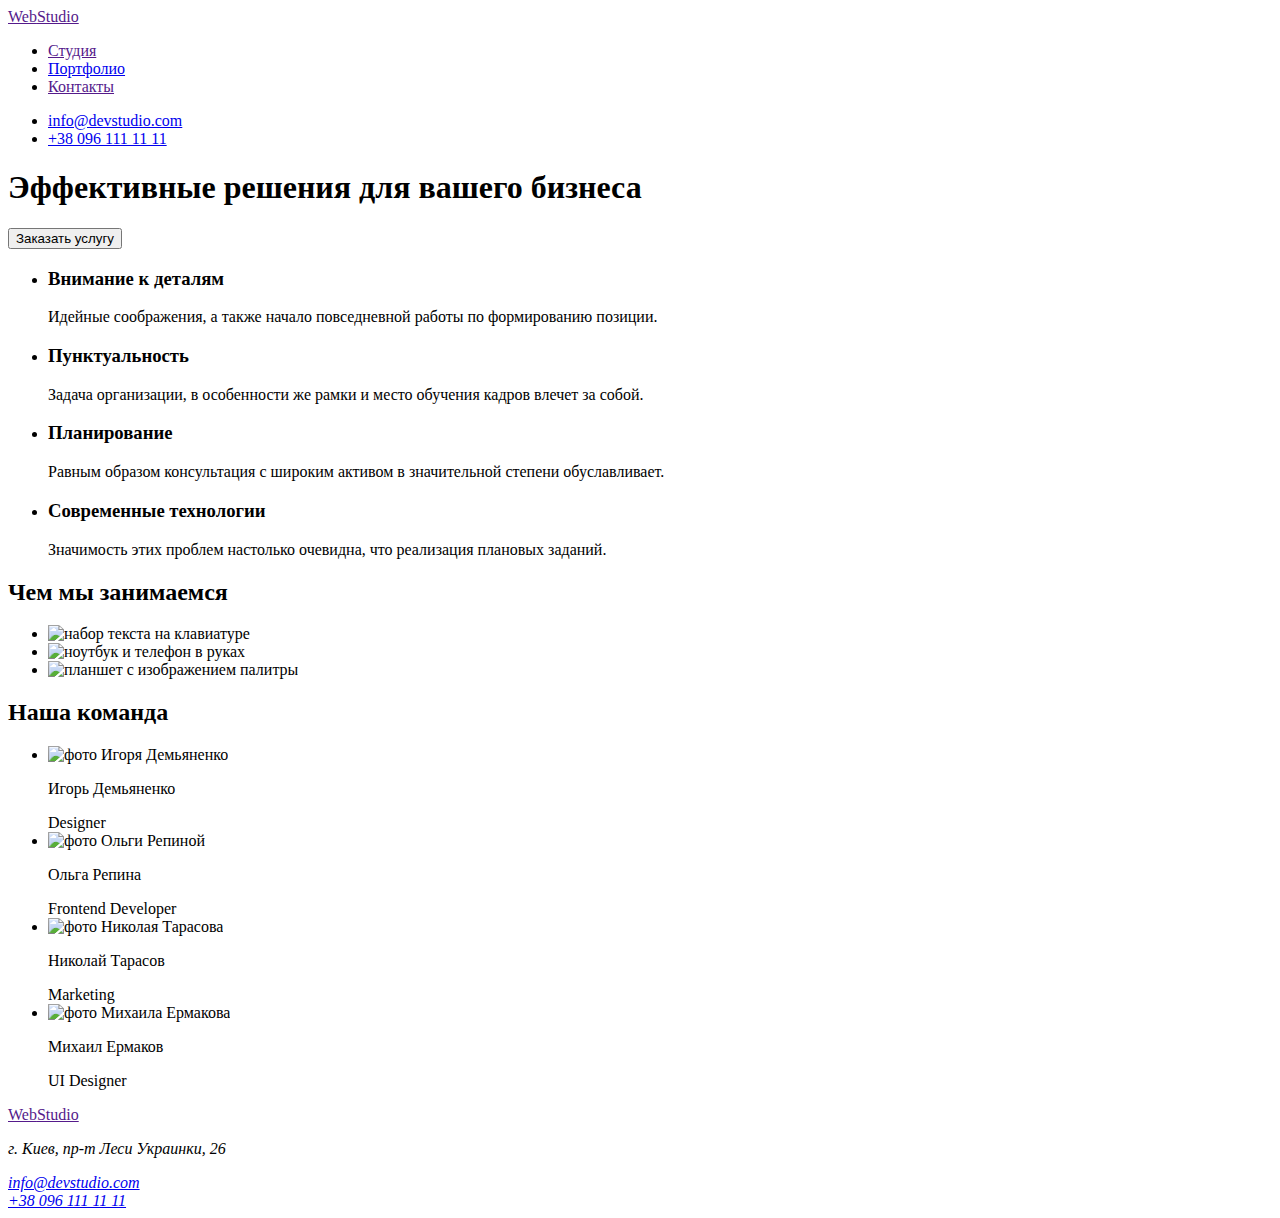
==== index.html @ e49a19e8 "Add files via upload" ====
<!DOCTYPE html>
<html lang="ru">

<head>
    <meta charset="UTF-8" />
    <title>WebStudio</title>
    <link href=link href="https://fonts.googleapis.com/css2?family=Raleway:wght@700&family=Roboto:wght@400;500;700;900&display=swap" rel="stylesheet">
    <link rel="stylesheet" href="./CSS/styles.css">
</head>
<!--Header navigation-->
<body>
<header>   
    <a href="" class="logo"><span class="logo-color">Web</span>Studio</a>
     <nav>
        <ul class="nav">
        <li ><a class="link" href="" >Студия</a></li>
        <li ><a class="link" href="./portfolio.html" >Портфолио</a></li>
        <li ><a class="link" href="" >Контакты</a></li>
        </ul>
     </nav>
        <ul class="contacthead">
        <li><a class ="mail" href="mailto:info@devstudio.com" >info@devstudio.com</a></li>
        <li><a class="tel" href="tel:+38 096 111 11 11">+38 096 111 11 11</a></li>
        </ul>
</header>

<!--HERO -->
<main>
<section class="hero">
      <h1 class="hero-title">Эффективные решения для вашего бизнеса</h1>
    <button type="button" class="hero-button">Заказать услугу</button>
</section>
<!-- What we do -->
<section class="do"> 
    <ul class="titles">
    <li class="title"><h3>Внимание к деталям</h3><p>Идейные соображения, а также начало повседневной работы
         по формированию позиции.</p></li>
    <li class="title"><h3>Пунктуальность</h3><p>Задача организации, в особенности же рамки и место обучения 
        кадров влечет за собой.</p></li>
    <li class="title"><h3>Планирование</h3><p>Равным образом консультация с широким активом в значительной 
        степени обуславливает.</p></li>
    <li class ="title"><h3>Современные технологии</h3><p>Значимость этих проблем настолько очевидна, что 
        реализация плановых заданий.</p></li>
    </ul>
</section>

<section class="pictures">
<h2>Чем мы занимаемся</h2>
    <ul class="do-pictures">
    <li class="picture-typing" ><img src="./images/typing.jpg" alt = "набор текста на клавиатуре" width = "370" ></li>
    <li class="picture-phone"><img src="./images/phone.jpg" alt = "ноутбук и телефон в руках" width = "370" ></li>
    <li class="picture-tablet" ><img src="./images/tablet.jpg" alt = "планшет с изображением палитры" width = "370"></li>
    </ul>
</section>
<!--Our team-->
<section class="team">
   <h2>Наша команда</h2>
   <ul class="photoes">
   <li class="photo-person"><img src="./images/demyanenko.jpg" alt = " фото Игоря Демьяненко" width ="270" >
        <p>Игорь Демьяненко</p><span>Designer</span></li>
   <li class="photo-person"><img src="./images/repina.jpg" alt = "фото Ольги Репиной" width ="270" >
       <p>Ольга Репина</p><span> Frontend Developer<span></li>
   <li class="photo-person"><img src="./images/tarasov.jpg" alt = "фото Николая Тарасова" width = "270" >
       <p>Николай Тарасов</p> <span> Marketing</span></li>
   <li class="photo-person"><img src="./images/yermakov.jpg" alt = "фото Михаила Ермакова" width = "270" >
       <p>Михаил Ермаков</p> <span>UI Designer</span></li>
   </ul>
</section>
    </main>
 <!--Adress-->   
<footer>
    <section class="footer">
     <a href="" class="logofoot"><span class="logo-color">Web</span>Studio</a>

    <address class="contacts">
<p>г. Киев, пр-т Леси Украинки, 26 </p>
<a href="mailto:info@devstudio.com" > info@devstudio.com</a><br>
<a href="tel:+38 096 111 11 11" >+38 096 111 11 11</a>
    </address>
    </section>
</footer>

</body>
</html>
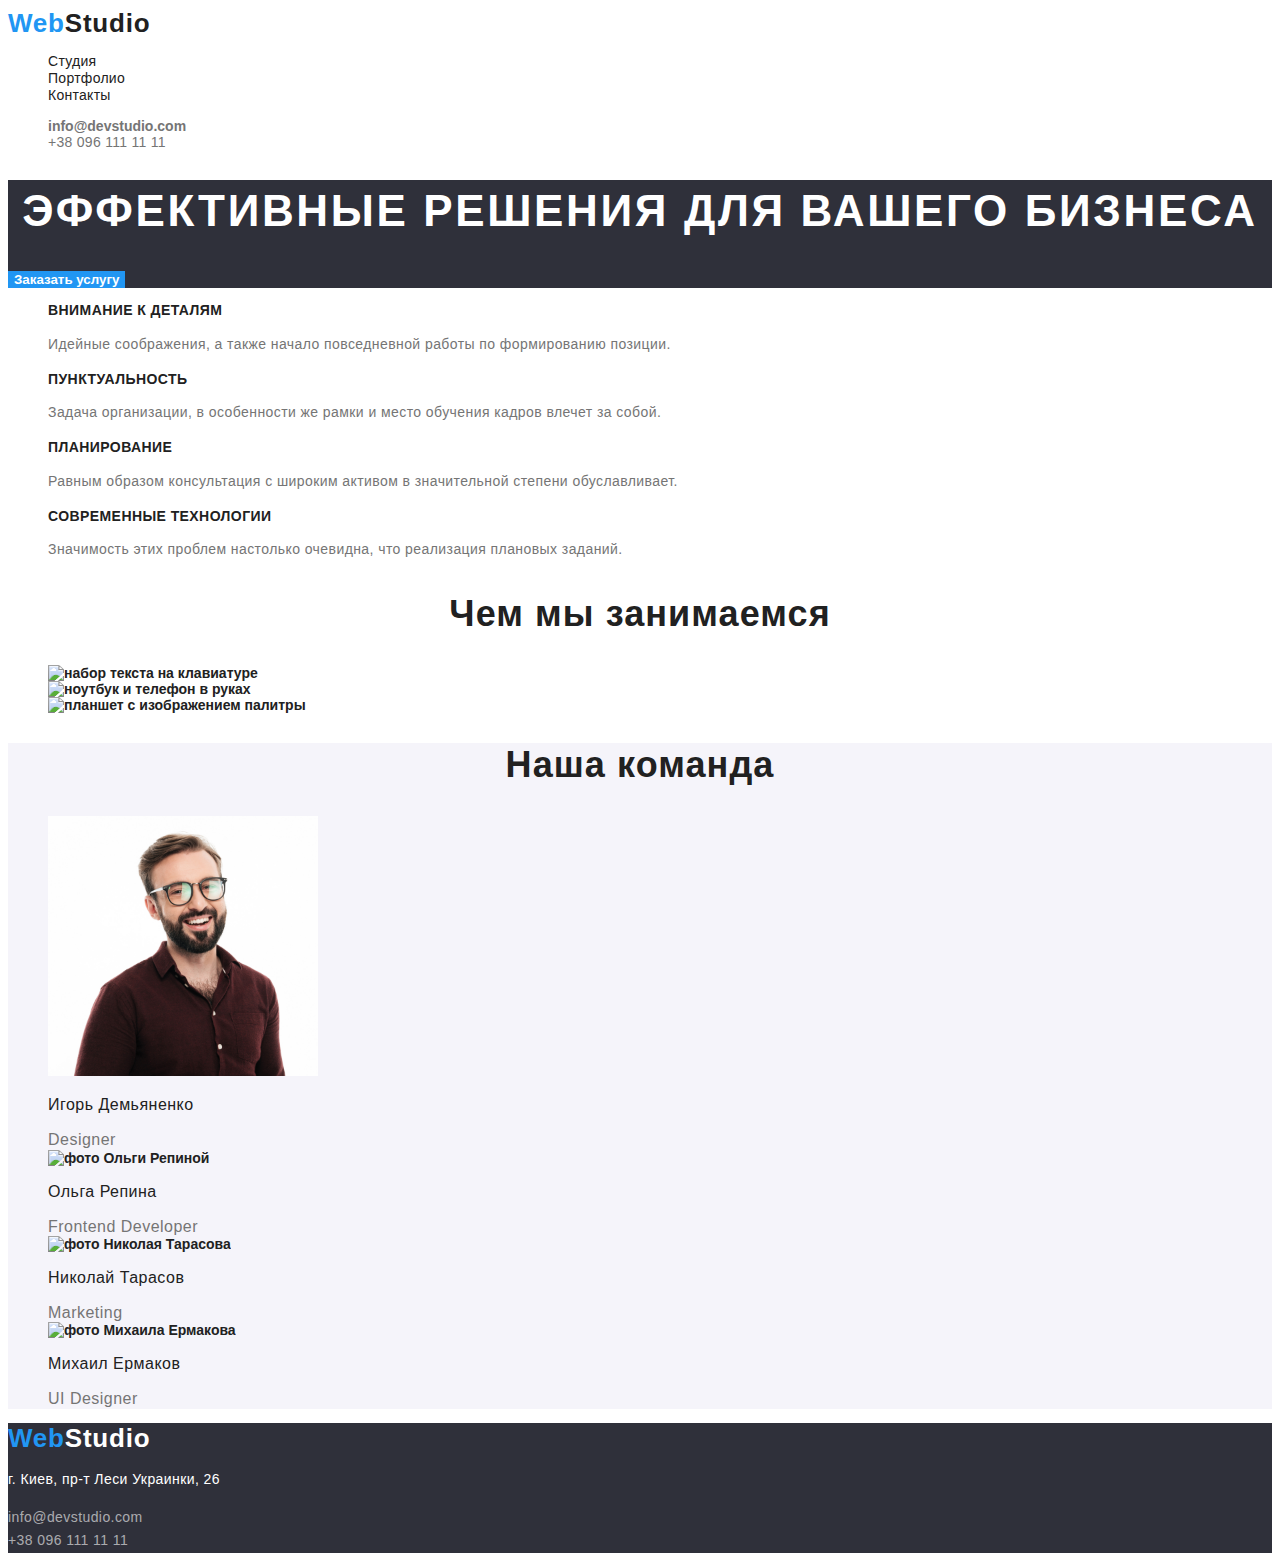
==== commit 4bf5f662: "Update index.html" ====
--- a/index.html
+++ b/index.html
@@ -1,85 +1,85 @@
-<!DOCTYPE html>
-<html lang="ru">
-
-<head>
-    <meta charset="UTF-8" />
-    <title>WebStudio</title>
-    <link href=link href="https://fonts.googleapis.com/css2?family=Raleway:wght@700&family=Roboto:wght@400;500;700;900&display=swap" rel="stylesheet">
-    <link rel="stylesheet" href="./CSS/styles.css">
-</head>
-<!--Header navigation-->
-<body>
-<header>   
-    <a href="" class="logo"><span class="logo-color">Web</span>Studio</a>
-     <nav>
-        <ul class="nav">
-        <li ><a class="link" href="" >Студия</a></li>
-        <li ><a class="link" href="./portfolio.html" >Портфолио</a></li>
-        <li ><a class="link" href="" >Контакты</a></li>
-        </ul>
-     </nav>
-        <ul class="contacthead">
-        <li><a class ="mail" href="mailto:info@devstudio.com" >info@devstudio.com</a></li>
-        <li><a class="tel" href="tel:+38 096 111 11 11">+38 096 111 11 11</a></li>
-        </ul>
-</header>
-
-<!--HERO -->
-<main>
-<section class="hero">
-      <h1 class="hero-title">Эффективные решения для вашего бизнеса</h1>
-    <button type="button" class="hero-button">Заказать услугу</button>
-</section>
-<!-- What we do -->
-<section class="do"> 
-    <ul class="titles">
-    <li class="title"><h3>Внимание к деталям</h3><p>Идейные соображения, а также начало повседневной работы
-         по формированию позиции.</p></li>
-    <li class="title"><h3>Пунктуальность</h3><p>Задача организации, в особенности же рамки и место обучения 
-        кадров влечет за собой.</p></li>
-    <li class="title"><h3>Планирование</h3><p>Равным образом консультация с широким активом в значительной 
-        степени обуславливает.</p></li>
-    <li class ="title"><h3>Современные технологии</h3><p>Значимость этих проблем настолько очевидна, что 
-        реализация плановых заданий.</p></li>
-    </ul>
-</section>
-
-<section class="pictures">
-<h2>Чем мы занимаемся</h2>
-    <ul class="do-pictures">
-    <li class="picture-typing" ><img src="./images/typing.jpg" alt = "набор текста на клавиатуре" width = "370" ></li>
-    <li class="picture-phone"><img src="./images/phone.jpg" alt = "ноутбук и телефон в руках" width = "370" ></li>
-    <li class="picture-tablet" ><img src="./images/tablet.jpg" alt = "планшет с изображением палитры" width = "370"></li>
-    </ul>
-</section>
-<!--Our team-->
-<section class="team">
-   <h2>Наша команда</h2>
-   <ul class="photoes">
-   <li class="photo-person"><img src="./images/demyanenko.jpg" alt = " фото Игоря Демьяненко" width ="270" >
-        <p>Игорь Демьяненко</p><span>Designer</span></li>
-   <li class="photo-person"><img src="./images/repina.jpg" alt = "фото Ольги Репиной" width ="270" >
-       <p>Ольга Репина</p><span> Frontend Developer<span></li>
-   <li class="photo-person"><img src="./images/tarasov.jpg" alt = "фото Николая Тарасова" width = "270" >
-       <p>Николай Тарасов</p> <span> Marketing</span></li>
-   <li class="photo-person"><img src="./images/yermakov.jpg" alt = "фото Михаила Ермакова" width = "270" >
-       <p>Михаил Ермаков</p> <span>UI Designer</span></li>
-   </ul>
-</section>
-    </main>
- <!--Adress-->   
-<footer>
-    <section class="footer">
-     <a href="" class="logofoot"><span class="logo-color">Web</span>Studio</a>
-
-    <address class="contacts">
-<p>г. Киев, пр-т Леси Украинки, 26 </p>
-<a href="mailto:info@devstudio.com" > info@devstudio.com</a><br>
-<a href="tel:+38 096 111 11 11" >+38 096 111 11 11</a>
-    </address>
-    </section>
-</footer>
-
-</body>
-</html>
-
+<!DOCTYPE html>
+<html lang="ru">
+
+<head>
+    <meta charset="UTF-8" />
+    <title>WebStudio</title>
+    <link href=link href="https://fonts.googleapis.com/css2?family=Raleway:wght@700&family=Roboto:wght@400;500;700;900&display=swap" rel="stylesheet">
+    <link rel="stylesheet" href="./css/styles.css">
+</head>
+<!--Header navigation-->
+<body>
+<header>   
+    <a href="" class="logo"><span class="logo-color">Web</span>Studio</a>
+     <nav>
+        <ul class="nav">
+        <li ><a class="link" href="" >Студия</a></li>
+        <li ><a class="link" href="./portfolio.html" >Портфолио</a></li>
+        <li ><a class="link" href="" >Контакты</a></li>
+        </ul>
+     </nav>
+        <ul class="contacthead">
+        <li><a class ="mail" href="mailto:info@devstudio.com" >info@devstudio.com</a></li>
+        <li><a class="tel" href="tel:+38 096 111 11 11">+38 096 111 11 11</a></li>
+        </ul>
+</header>
+
+<!--HERO -->
+<main>
+<section class="hero">
+      <h1 class="hero-title">Эффективные решения для вашего бизнеса</h1>
+    <button type="button" class="hero-button">Заказать услугу</button>
+</section>
+<!-- What we do -->
+<section class="do"> 
+    <ul class="titles">
+    <li class="title"><h3>Внимание к деталям</h3><p>Идейные соображения, а также начало повседневной работы
+         по формированию позиции.</p></li>
+    <li class="title"><h3>Пунктуальность</h3><p>Задача организации, в особенности же рамки и место обучения 
+        кадров влечет за собой.</p></li>
+    <li class="title"><h3>Планирование</h3><p>Равным образом консультация с широким активом в значительной 
+        степени обуславливает.</p></li>
+    <li class ="title"><h3>Современные технологии</h3><p>Значимость этих проблем настолько очевидна, что 
+        реализация плановых заданий.</p></li>
+    </ul>
+</section>
+
+<section class="pictures">
+<h2>Чем мы занимаемся</h2>
+    <ul class="do-pictures">
+    <li class="picture-typing" ><img src="./images/typing.jpg" alt = "набор текста на клавиатуре" width = "370" ></li>
+    <li class="picture-phone"><img src="./images/phone.jpg" alt = "ноутбук и телефон в руках" width = "370" ></li>
+    <li class="picture-tablet" ><img src="./images/tablet.jpg" alt = "планшет с изображением палитры" width = "370"></li>
+    </ul>
+</section>
+<!--Our team-->
+<section class="team">
+   <h2>Наша команда</h2>
+   <ul class="photoes">
+   <li class="photo-person"><img src="./images/demyanenko.jpg" alt = " фото Игоря Демьяненко" width ="270" >
+        <p>Игорь Демьяненко</p><span>Designer</span></li>
+   <li class="photo-person"><img src="./images/repina.jpg" alt = "фото Ольги Репиной" width ="270" >
+       <p>Ольга Репина</p><span> Frontend Developer<span></li>
+   <li class="photo-person"><img src="./images/tarasov.jpg" alt = "фото Николая Тарасова" width = "270" >
+       <p>Николай Тарасов</p> <span> Marketing</span></li>
+   <li class="photo-person"><img src="./images/yermakov.jpg" alt = "фото Михаила Ермакова" width = "270" >
+       <p>Михаил Ермаков</p> <span>UI Designer</span></li>
+   </ul>
+</section>
+    </main>
+ <!--Adress-->   
+<footer>
+    <section class="footer">
+     <a href="" class="logofoot"><span class="logo-color">Web</span>Studio</a>
+
+    <address class="contacts">
+<p>г. Киев, пр-т Леси Украинки, 26 </p>
+<a href="mailto:info@devstudio.com" > info@devstudio.com</a><br>
+<a href="tel:+38 096 111 11 11" >+38 096 111 11 11</a>
+    </address>
+    </section>
+</footer>
+
+</body>
+</html>
+
--- a/css/styles.css
+++ b/css/styles.css
@@ -0,0 +1,210 @@
+:root {
+  --primary-white-color: #ffffff;
+  --primary-background-color: #e5e5e5;
+  --team-background-color: #f5f4fa;
+  --hero-background-color: #2f303a;
+  --button-logo-color: #2196f3;
+  --primary-text-color: #212121;
+  --secondary-text-color: #757575;
+  --vector-color: #000000;
+  --translucent-white-color: #ffffff99;
+  --logo-first-color: #2196f3;
+  --portfolio-buttons-color: #f5f4fa;
+  --portfolio-buttontext-color: #212121;
+  --porfolio-hover-color: #2196f3;
+}
+
+body {
+  background-color: #ffffff;
+  color: #212121;
+  font-family: "Roboto", sans-serif;
+  font-size: 14px;
+  font-weight: 700;
+}
+a {
+  text-decoration: none;
+}
+ul {
+  list-style: none;
+}
+
+/* Navigation header*/
+.logo {
+  font-family: "Raleway", sans-serif;
+  font-style: normal;
+  font-weight: 700;
+  font-size: 26px;
+  line-height: 1.2;
+  letter-spacing: 0.03em;
+  color: var(--primary-text-color);
+}
+.logo-color {
+  color: var(--logo-first-color);
+}
+.tel {
+  color: var(--secondary-text-color);
+  font-style: normal;
+  font-weight: 500;
+  font-size: 14px;
+  line-height: 1.2;
+  letter-spacing: 0.02em;
+}
+.mail {
+  color: var(--secondary-text-color);
+}
+.mail:hover,
+.mail:focus {
+  color: var(--button-logo-color);
+}
+
+.link {
+  font-family: "Roboto", sans-serif;
+  font-weight: 500;
+  font-size: 14px;
+  line-height: 1.2;
+  letter-spacing: 0.02em;
+  color: var(--primary-text-color);
+  cursor: pointer;
+}
+.link:hover,
+.link:focus {
+  color: var(--button-logo-color);
+}
+
+/* Hero section*/
+
+.hero {
+  background-color: var(--hero-background-color);
+}
+.hero-title {
+  color: var(--primary-white-color);
+  font-weight: 900;
+  font-size: 44px;
+  line-height: 1.4;
+  letter-spacing: 0.06em;
+  text-transform: uppercase;
+  text-align: center;
+  font-family: "Roboto", sans-serif;
+}
+
+.hero-button {
+  background-color: var(--button-logo-color);
+  color: var(--primary-white-color);
+  border: none;
+  cursor: pointer;
+  font-family: "Roboto", sans-serif;
+  font-weight: 700;
+}
+.titles h3 {
+  font-weight: 700;
+  font-size: 14px;
+  line-height: 1.2;
+  letter-spacing: 0.03em;
+  text-transform: uppercase;
+}
+.title p {
+  font-weight: 400;
+  font-size: 14px;
+  line-height: 1.7;
+  letter-spacing: 0.03em;
+  color: var(--secondary-text-color);
+}
+.pictures h2,
+.team h2 {
+  font-weight: 700;
+  font-size: 36px;
+  line-height: 1.2;
+  text-align: center;
+  letter-spacing: 0.03em;
+}
+.team {
+  background-color: var(--team-background-color);
+}
+.photo-person > p {
+  font-weight: 500;
+  font-size: 16px;
+  line-height: 1.2;
+  letter-spacing: 0.03em;
+}
+
+.photo-person > span {
+  font-weight: 400;
+  font-size: 16px;
+  line-height: 1.2;
+  letter-spacing: 0.03em;
+  color: var(--secondary-text-color);
+}
+.footer {
+  background-color: var(--hero-background-color);
+}
+
+.logofoot {
+  color: var(--primary-white-color);
+  font-style: normal;
+  font-weight: 700;
+  font-size: 26px;
+  line-height: 1.2;
+  letter-spacing: 0.03em;
+  font-family: "Raleway", sans-serif;
+}
+.contacts a {
+  color: var(--translucent-white-color);
+  font-style: normal;
+  font-weight: 400;
+  font-size: 14px;
+  line-height: 1.7;
+  letter-spacing: 0.03em;
+}
+.contacts p {
+  color: var(--primary-white-color);
+  font-style: normal;
+  font-weight: 400;
+  font-size: 14px;
+  line-height: 1.7;
+  letter-spacing: 0.03em;
+}
+
+.contact:hover,
+.contact:focus {
+  color: var(--button-logo-color);
+}
+
+/* Portfolio block */
+.main {
+  background-color: var(--primary-background-color);
+}
+.buttons {
+  background-color: var(--portfolio-buttons-color);
+  border: none;
+  border-radius: 4px;
+  color: var(--portfolio-buttontext-color);
+  font-family: Roboto;
+  font-style: normal;
+  font-weight: 500;
+  font-size: 16px;
+  line-height: 1.6;
+  text-align: center;
+  letter-spacing: 0.03em;
+  cursor: pointer;
+}
+.buttons:hover,
+.buttons:focus {
+  box-shadow: 0px 3px 1px rgba(0, 0, 0, 0.1), 0px 1px 2px rgba(0, 0, 0, 0.08),
+    0px 2px 2px rgba(0, 0, 0, 0.12);
+  border-radius: 4px;
+  background-color: var(--porfolio-hover-color);
+  color: var(--primary-white-color);
+}
+.projects p {
+  font-weight: 700;
+  font-size: 18px;
+  line-height: 2;
+  letter-spacing: 0.06em;
+}
+.projects span {
+  font-weight: 400;
+  font-size: 16px;
+  line-height: 1.9;
+  letter-spacing: 0.03em;
+  color: var(--secondary-text-color);
+}
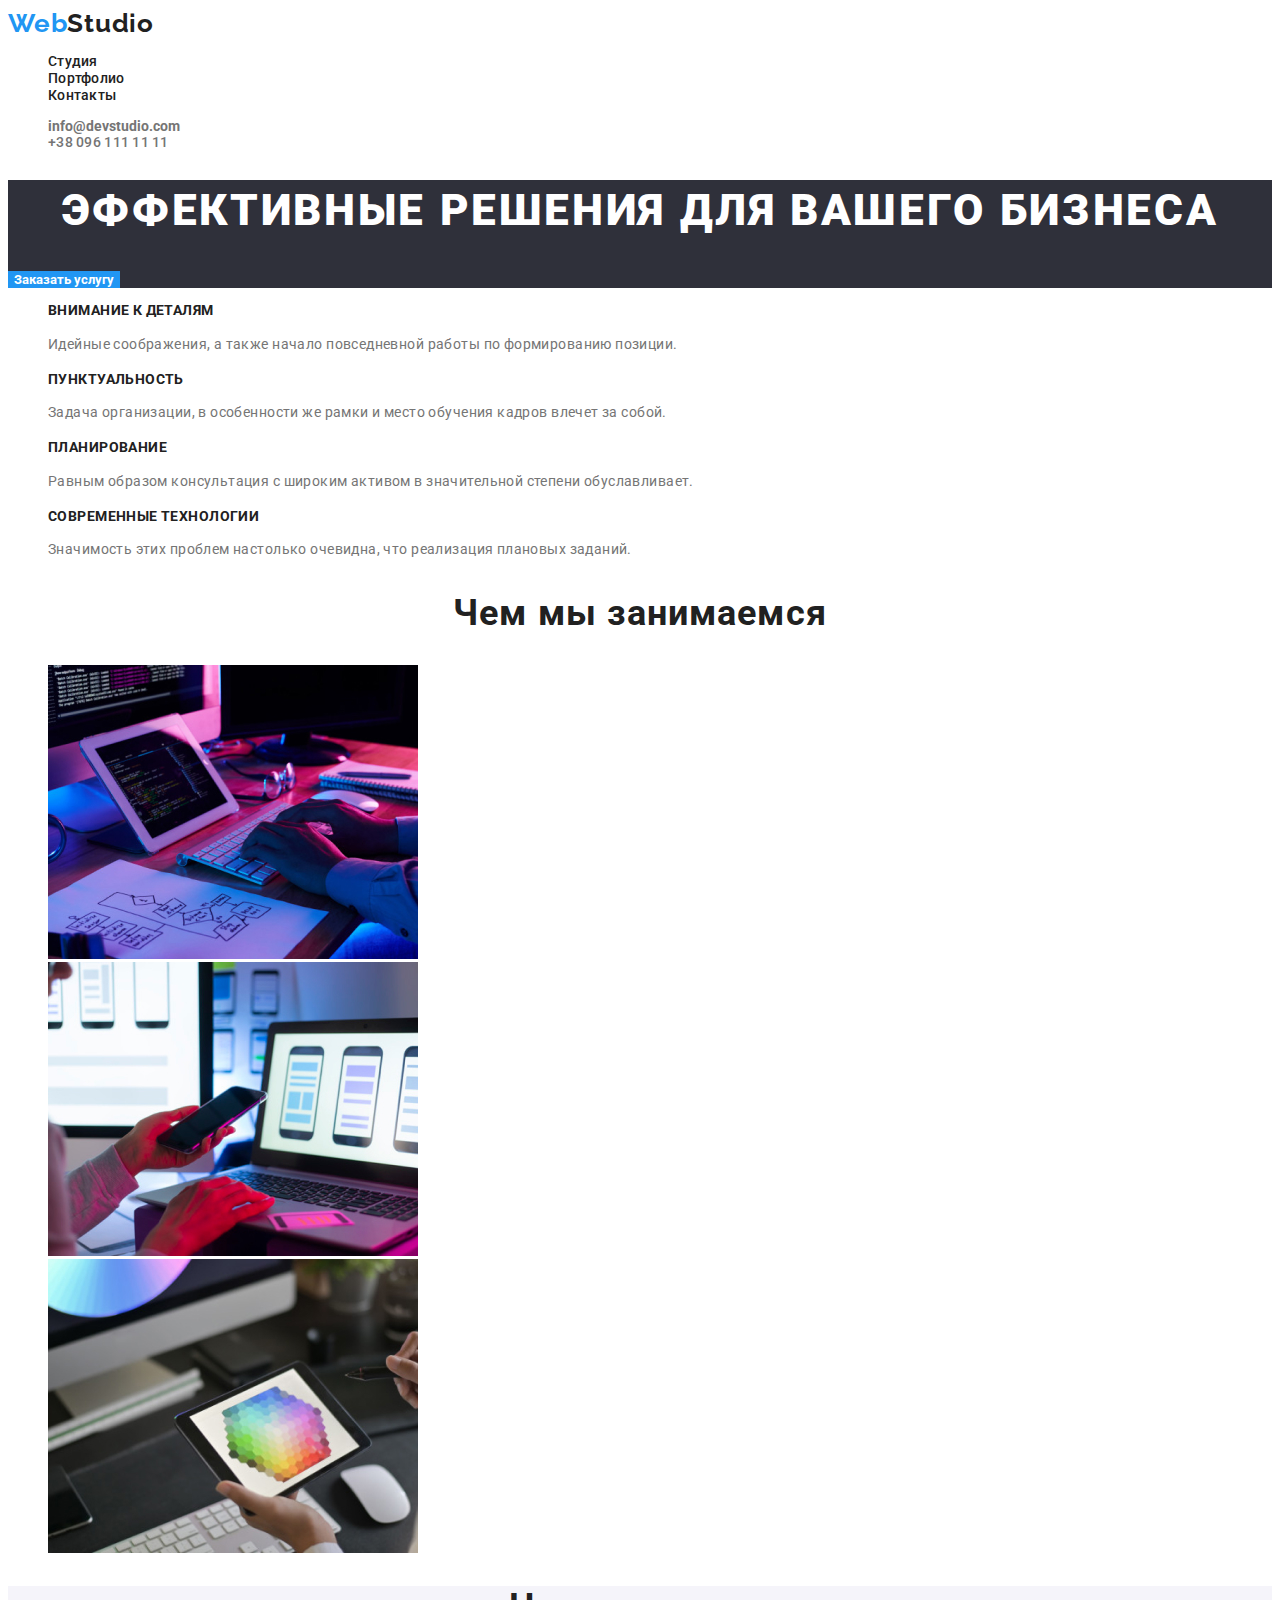
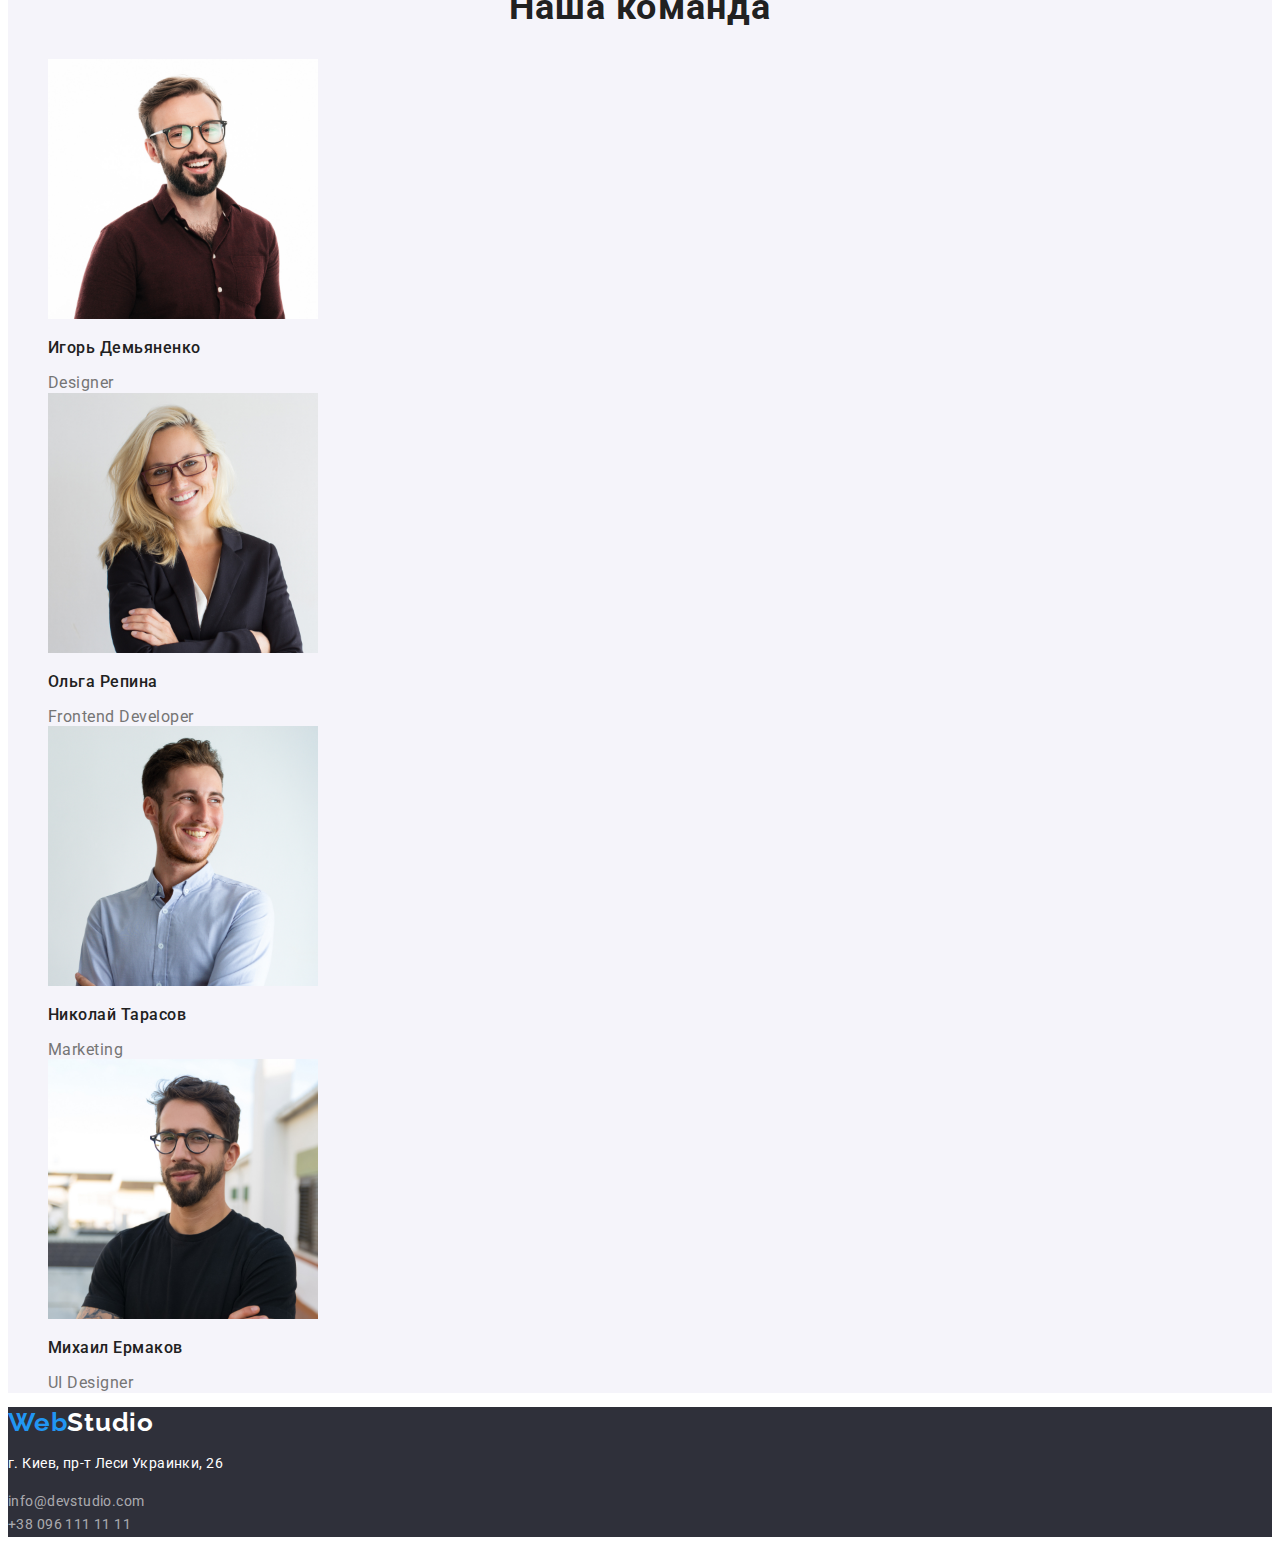
==== commit 4bed2ff3: "my second commit" ====
--- a/index.html
+++ b/index.html
@@ -4,7 +4,7 @@
 <head>
     <meta charset="UTF-8" />
     <title>WebStudio</title>
-    <link href=link href="https://fonts.googleapis.com/css2?family=Raleway:wght@700&family=Roboto:wght@400;500;700;900&display=swap" rel="stylesheet">
+   <link href="https://fonts.googleapis.com/css2?family=Raleway:wght@700&family=Roboto:wght@400;500;700;900&display=swap" rel="stylesheet">
     <link rel="stylesheet" href="./css/styles.css">
 </head>
 <!--Header navigation-->
